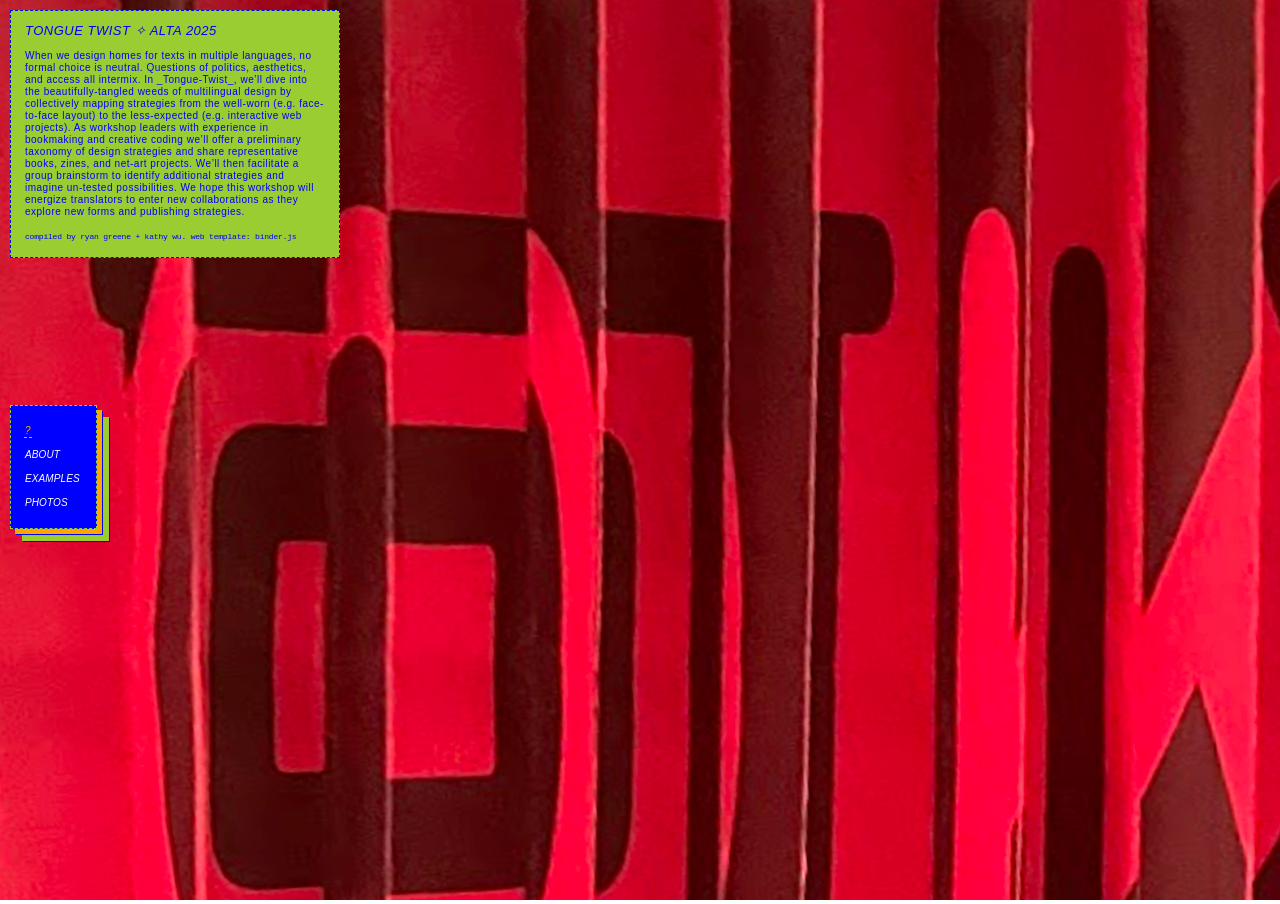
==== index.html @ 3df2fb9c "add stuff!" ====
<!doctype html>
<html class="no-js" lang="">
    <head>
        <meta charset="utf-8">
        <meta http-equiv="X-UA-Compatible" content="IE=edge,chrome=1">
        <title></title>
        <meta name="description" content="">
        <meta name="viewport" content="width=device-width, initial-scale=1">
        
        <link rel="shortcut icon" href="favicon.ico?v=2" />
        <link rel="stylesheet" href="style.css">

        <script src="js/vendor/modernizr-2.8.3.min.js"></script>
    </head>
    <body>
        <!--[if lt IE 8]>
            <p class="browserupgrade">You are using an <strong>outdated</strong> browser. Please <a href="http://browsehappy.com/">upgrade your browser</a> to improve your experience.</p>
        <![endif]-->
        <img id="logo" src="logo.png">
        <div class="about"></div>

        <div id="menu">
            <!-- <img id="binder-clip" src="binder-clip.png">  -->   
            <div id="menu-open">
                <div></div>
                <div></div>
                <div></div>
            </div>
            <img id="logo-touch" src="logo.png">
            <ul id="navigation">
            </ul>
        </div>

        <div id="background-site"><iframe name="backgrnd" id="backgrnd" scrolling="yes" src=""></iframe></div>

        <script src="//ajax.googleapis.com/ajax/libs/jquery/1.11.2/jquery.min.js"></script>
        <script>window.jQuery || document.write('<script src="js/vendor/jquery-1.11.2.min.js"><\/script>')</script>
        <script src="//code.jquery.com/ui/1.11.4/jquery-ui.js"></script>
        <script src="js/vendor/jquery.ui.touch-punch.min.js"></script>
        <script src="js/google-docs-site.1.0.js"></script>

        <!-- Google Analytics: change UA-XXXXX-X to be your site's ID. -->
        <script>
            (function(b,o,i,l,e,r){b.GoogleAnalyticsObject=l;b[l]||(b[l]=
            function(){(b[l].q=b[l].q||[]).push(arguments)});b[l].l=+new Date;
            e=o.createElement(i);r=o.getElementsByTagName(i)[0];
            e.src='//www.google-analytics.com/analytics.js';
            r.parentNode.insertBefore(e,r)}(window,document,'script','ga'));
            ga('create','UA-XXXXX-X','auto');ga('send','pageview');
        </script>
    </body>
</html>
---- style.css ----
/*
Binder
Author: Clement Valla
Version: 1.0
*/

* {
	margin: 0;
	padding: 0;
}

html {
	width: 100%;
	height: 100%;
}

body {
	position: relative;
	width: 100%;
	height: 100%;
	font-family: 'Arial', sans-serif;
}

#background-site {
	position: absolute;
	width: 100%;
	height: 100%;
	z-index: 1;
}

#background-site iframe {
	width: 100%;
	height: 100%;
	border: none;
	overflow: scroll;
}

#menu {
	position: fixed;
	left: 10px;
	top: 45%;
	user-select: none;
	text-transform: uppercase;
	font-style: oblique;
	letter-spacing: .01em;
	z-index: 10;
	padding: 13px;
	padding-right: 15px;
	line-height: 24px;
	font-size: 10px;
	z-index: 100;
	font-family: 'Arial', sans-serif;
	cursor: move;
	border: 1px dashed yellowgreen;
	box-shadow: orange 5px 5px 0, 6px 6px 0px blue, 12px 12px 0px yellowgreen, 13px 13px 0px blue;
	background-color: blue;
}

#logo {
	display: none;

}

#logo-touch {
	display: none;

}

#binder-clip {
	margin-top: -38px;
	position: fixed;
	margin-left: 80px;
	z-index: 20;
	-ms-transform: rotate(-27deg);
	-webkit-transform: rotate(-27deg);
	transform: rotate(-27deg);
}

#navigation {
	margin: 0;
	padding: 0;
	list-style-type: none;
}

#navigation li {
	padding: 0;
	margin: 0;
	width: auto;
}

#navigation a {
	color: white;
	padding: 0;
	text-decoration: none;
	padding: 1px;
}

#navigation a.active,
#navigation .current_page_item a {
	color: orange;
	border-bottom: 1px dashed orange;
}

#navigation a:hover {
	color: yellowgreen;
}


#title {
	font-size: 13px;
	font-style: oblique;
}

#credit {
	font-size: 8px;
	font-family: monospace;
	letter-spacing: -0.2px;
}

.about {
	position: fixed;
	font-family: arial;
	color: blue;
	background: yellowgreen;
	/* box-shadow: blue 3px 3px 0; */
	border: 1px dashed blue;
	padding: 14px;
	letter-spacing: 0.5px;
	font-size: 10px;
	line-height: 12px;
	z-index: 90;
	max-width: 300px;
	left: 10px;
	top: 10px;
	cursor: move;
}

/* @end */
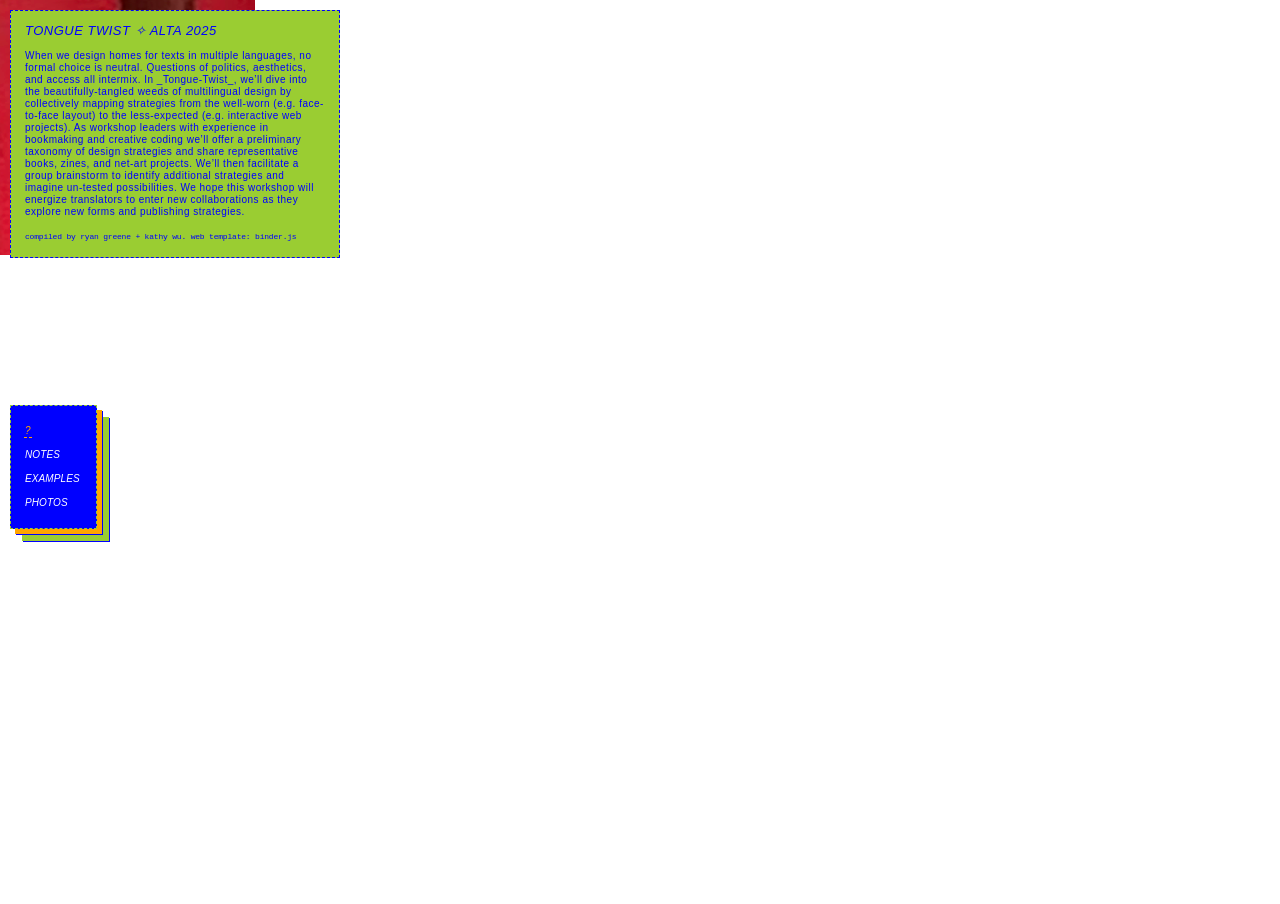
==== commit 377e4aad: "try to make animated fav?" ====
--- a/index.html
+++ b/index.html
@@ -1,52 +1,100 @@
 <!doctype html>
 <html class="no-js" lang="">
-    <head>
-        <meta charset="utf-8">
-        <meta http-equiv="X-UA-Compatible" content="IE=edge,chrome=1">
-        <title></title>
-        <meta name="description" content="">
-        <meta name="viewport" content="width=device-width, initial-scale=1">
-        
-        <link rel="shortcut icon" href="favicon.ico?v=2" />
-        <link rel="stylesheet" href="style.css">
 
-        <script src="js/vendor/modernizr-2.8.3.min.js"></script>
-    </head>
-    <body>
-        <!--[if lt IE 8]>
+<head>
+    <meta charset="utf-8">
+    <meta http-equiv="X-UA-Compatible" content="IE=edge,chrome=1">
+    <title></title>
+    <meta name="description" content="">
+    <meta name="viewport" content="width=device-width, initial-scale=1">
+
+    <link rel="shortcut icon" href="favicon.ico?v=2" />
+    <link rel="stylesheet" href="style.css">
+
+    <script src="js/vendor/modernizr-2.8.3.min.js"></script>
+    <script>
+        setTimeout(() => {
+            let favicon_video_image_counter = 0;
+            let favicon_video_icon_tag = document.querySelector("link[rel='icon']");
+            let favicon_video_images = [
+                "https://favicongenerator.s3.amazonaws.com/b18f02590dc38.png", "https://favicongenerator.s3.amazonaws.com/77705fc2027d8.png", "https://favicongenerator.s3.amazonaws.com/eea6d450b3d55.png", "https://favicongenerator.s3.amazonaws.com/06dd193e17bcf.png", "https://favicongenerator.s3.amazonaws.com/e1c47a137f868.png", "https://favicongenerator.s3.amazonaws.com/a625648278e83.png", "https://favicongenerator.s3.amazonaws.com/04f0748622939.png", "https://favicongenerator.s3.amazonaws.com/4f63e9db6d516.png", "https://favicongenerator.s3.amazonaws.com/c1a3451461fb2.png", "https://favicongenerator.s3.amazonaws.com/61f831de71b48.png", "https://favicongenerator.s3.amazonaws.com/d4e0fae977bc2.png", "https://favicongenerator.s3.amazonaws.com/399f69190ff12.png", "https://favicongenerator.s3.amazonaws.com/a1463e9873b7b.png", "https://favicongenerator.s3.amazonaws.com/80f88e30432be.png", "https://favicongenerator.s3.amazonaws.com/14f9aa6a8e147.png", "https://favicongenerator.s3.amazonaws.com/119d130b38faa.png", "https://favicongenerator.s3.amazonaws.com/9b4f1b3c5741d.png", "https://favicongenerator.s3.amazonaws.com/49d1ad8607c1f.png", "https://favicongenerator.s3.amazonaws.com/1a9b13900b98e.png", "https://favicongenerator.s3.amazonaws.com/487cb4366c47.png", "https://favicongenerator.s3.amazonaws.com/7fca465a5b913.png", "https://favicongenerator.s3.amazonaws.com/1f4d6051f713f.png", "https://favicongenerator.s3.amazonaws.com/0eace8dc57fd2.png", "https://favicongenerator.s3.amazonaws.com/cf4eb5bd5e6b8.png", "https://favicongenerator.s3.amazonaws.com/9b5388b5636a2.png", "https://favicongenerator.s3.amazonaws.com/29ad6efb60f3b.png", "https://favicongenerator.s3.amazonaws.com/c0ea50e429dfb.png", "https://favicongenerator.s3.amazonaws.com/39bf75a1f07e5.png", "https://favicongenerator.s3.amazonaws.com/098a9fe1bf8c.png", "https://favicongenerator.s3.amazonaws.com/6e0acebc7e79c.png", "https://favicongenerator.s3.amazonaws.com/7339a02973855.png", "https://favicongenerator.s3.amazonaws.com/3c3bee42111ca.png", "https://favicongenerator.s3.amazonaws.com/8c2ca1865d90c.png", "https://favicongenerator.s3.amazonaws.com/df2d7ede74d26.png", "https://favicongenerator.s3.amazonaws.com/829983a330ea9.png", "https://favicongenerator.s3.amazonaws.com/6a79de6f9a1bd.png", "https://favicongenerator.s3.amazonaws.com/4b1f0347fe55c.png", "https://favicongenerator.s3.amazonaws.com/6db52899a7ca2.png", "https://favicongenerator.s3.amazonaws.com/1ae9f678879dd.png", "https://favicongenerator.s3.amazonaws.com/7557e204160e9.png", "https://favicongenerator.s3.amazonaws.com/988bf9ee6bb4a.png", "https://favicongenerator.s3.amazonaws.com/2194c79891557.png", "https://favicongenerator.s3.amazonaws.com/e8f776a3d028a.png", "https://favicongenerator.s3.amazonaws.com/1dd9e9a974783.png", "https://favicongenerator.s3.amazonaws.com/d37b564cab67a.png", "https://favicongenerator.s3.amazonaws.com/001b1d9d738a3.png", "https://favicongenerator.s3.amazonaws.com/66392f6ab21a1.png", "https://favicongenerator.s3.amazonaws.com/8dfb93d7b3245.png", "https://favicongenerator.s3.amazonaws.com/1b987be0b5653.png", "https://favicongenerator.s3.amazonaws.com/f5e2ccc702df8.png", "https://favicongenerator.s3.amazonaws.com/68708d0c149a5.png", "https://favicongenerator.s3.amazonaws.com/b6acba567d6a9.png", "https://favicongenerator.s3.amazonaws.com/7873314d5ed2a.png", "https://favicongenerator.s3.amazonaws.com/bb26ccebf241.png", "https://favicongenerator.s3.amazonaws.com/a31c84c09231c.png", "https://favicongenerator.s3.amazonaws.com/ba5b2b44c2deb.png", "https://favicongenerator.s3.amazonaws.com/d74b339c19212.png", "https://favicongenerator.s3.amazonaws.com/223a2e9e5401f.png", "https://favicongenerator.s3.amazonaws.com/bc801e93e2f24.png", "https://favicongenerator.s3.amazonaws.com/d015da9d5f4bc.png", "https://favicongenerator.s3.amazonaws.com/94ec49f0f377.png", "https://favicongenerator.s3.amazonaws.com/f905ab7bf8349.png"];
+            async function favicon_video_to_data_url(url, callback) {
+                let xhr = new XMLHttpRequest();
+                xhr.onload = function () {
+                    let reader = new FileReader();
+                    reader.onloadend = function () {
+                        callback(reader.result);
+                    };
+                    reader.readAsDataURL(xhr.response);
+                };
+                xhr.open("GET", url);
+                xhr.responseType = "blob";
+                xhr.send();
+            }
+
+            let favicon_video_loaded_images = [];
+
+            favicon_video_images.map((url, idx) => {
+                favicon_video_to_data_url(url, function (dataUrl) {
+                    favicon_video_loaded_images[idx] = dataUrl;
+                });
+            });
+
+            setInterval(function () {
+                if (favicon_video_loaded_images[favicon_video_image_counter]) {
+                    favicon_video_icon_tag.href = favicon_video_loaded_images[
+                        favicon_video_image_counter
+                    ].replace("application/octet-stream", "image/png");
+                }
+                if (
+                    favicon_video_image_counter ==
+                    favicon_video_loaded_images.length - 1
+                )
+                    favicon_video_image_counter = 0;
+                else favicon_video_image_counter++;
+            }, 100);
+        }, 2000);
+    </script>
+</head>
+
+<body>
+    <!--[if lt IE 8]>
             <p class="browserupgrade">You are using an <strong>outdated</strong> browser. Please <a href="http://browsehappy.com/">upgrade your browser</a> to improve your experience.</p>
         <![endif]-->
-        <img id="logo" src="logo.png">
-        <div class="about"></div>
+    <img id="logo" src="logo.png">
+    <div class="about"></div>
 
-        <div id="menu">
-            <!-- <img id="binder-clip" src="binder-clip.png">  -->   
-            <div id="menu-open">
-                <div></div>
-                <div></div>
-                <div></div>
-            </div>
-            <img id="logo-touch" src="logo.png">
-            <ul id="navigation">
-            </ul>
+    <div id="menu">
+        <!-- <img id="binder-clip" src="binder-clip.png">  -->
+        <div id="menu-open">
+            <div></div>
+            <div></div>
+            <div></div>
         </div>
+        <img id="logo-touch" src="logo.png">
+        <ul id="navigation">
+        </ul>
+    </div>
 
-        <div id="background-site"><iframe name="backgrnd" id="backgrnd" scrolling="yes" src=""></iframe></div>
+    <div id="background-site"><iframe name="backgrnd" id="backgrnd" scrolling="yes" src=""></iframe></div>
 
-        <script src="//ajax.googleapis.com/ajax/libs/jquery/1.11.2/jquery.min.js"></script>
-        <script>window.jQuery || document.write('<script src="js/vendor/jquery-1.11.2.min.js"><\/script>')</script>
-        <script src="//code.jquery.com/ui/1.11.4/jquery-ui.js"></script>
-        <script src="js/vendor/jquery.ui.touch-punch.min.js"></script>
-        <script src="js/google-docs-site.1.0.js"></script>
+    <script src="//ajax.googleapis.com/ajax/libs/jquery/1.11.2/jquery.min.js"></script>
+    <script>window.jQuery || document.write('<script src="js/vendor/jquery-1.11.2.min.js"><\/script>')</script>
+    <script src="//code.jquery.com/ui/1.11.4/jquery-ui.js"></script>
+    <script src="js/vendor/jquery.ui.touch-punch.min.js"></script>
+    <script src="js/google-docs-site.1.0.js"></script>
 
-        <!-- Google Analytics: change UA-XXXXX-X to be your site's ID. -->
-        <script>
-            (function(b,o,i,l,e,r){b.GoogleAnalyticsObject=l;b[l]||(b[l]=
-            function(){(b[l].q=b[l].q||[]).push(arguments)});b[l].l=+new Date;
-            e=o.createElement(i);r=o.getElementsByTagName(i)[0];
-            e.src='//www.google-analytics.com/analytics.js';
-            r.parentNode.insertBefore(e,r)}(window,document,'script','ga'));
-            ga('create','UA-XXXXX-X','auto');ga('send','pageview');
-        </script>
-    </body>
-</html>
+    <!-- Google Analytics: change UA-XXXXX-X to be your site's ID. -->
+    <script>
+            (function (b, o, i, l, e, r) {
+                b.GoogleAnalyticsObject = l; b[l] || (b[l] =
+                    function () { (b[l].q = b[l].q || []).push(arguments) }); b[l].l = +new Date;
+                e = o.createElement(i); r = o.getElementsByTagName(i)[0];
+                e.src = '//www.google-analytics.com/analytics.js';
+                r.parentNode.insertBefore(e, r)
+            }(window, document, 'script', 'ga'));
+        ga('create', 'UA-XXXXX-X', 'auto'); ga('send', 'pageview');
+    </script>
+</body>
+
+</html>
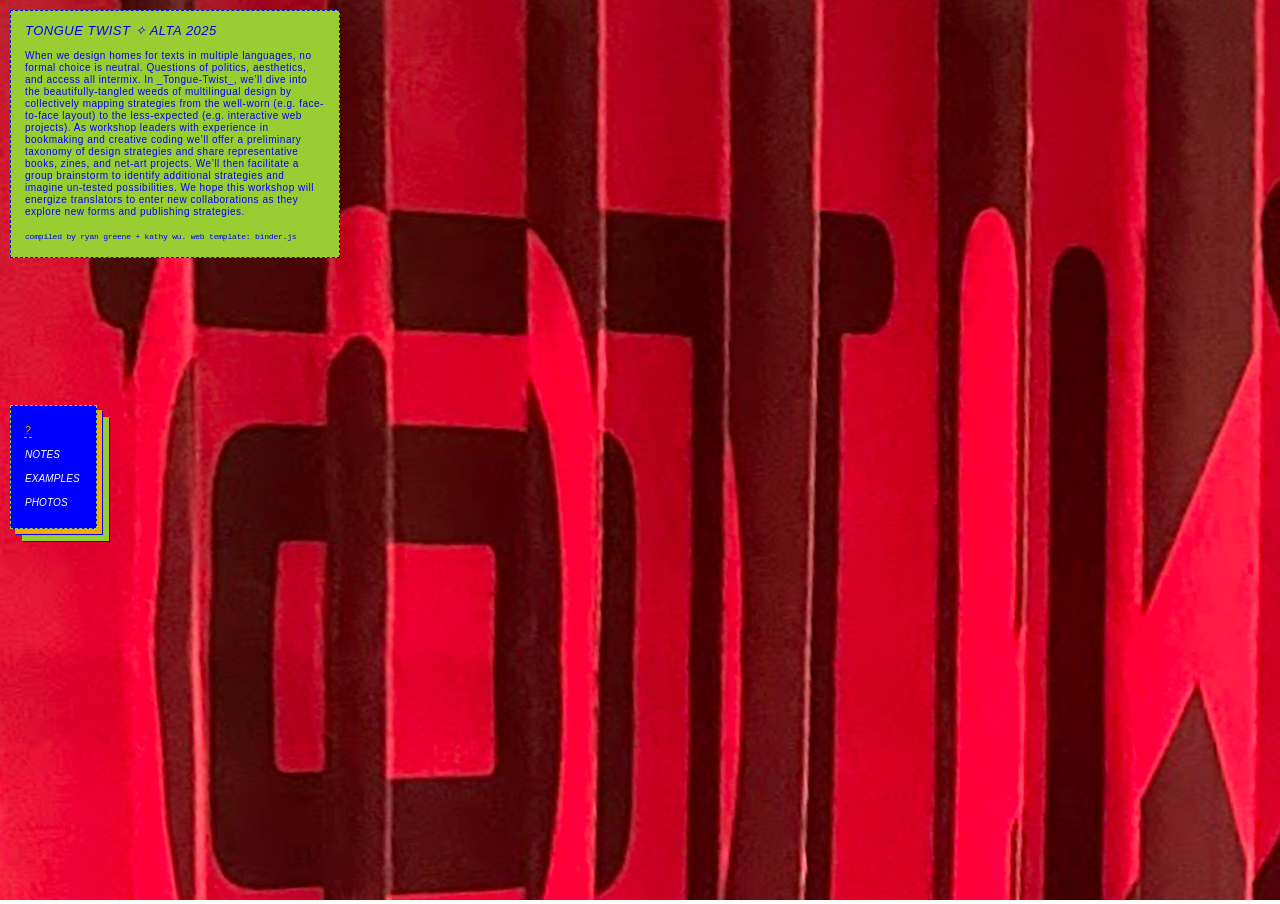
==== commit 77afc4ec: "doesnt work oh well" ====
--- a/index.html
+++ b/index.html
@@ -1,5 +1,5 @@
 <!doctype html>
-<html class="no-js" lang="">
+<html lang="">
 
 <head>
     <meta charset="utf-8">
@@ -7,17 +7,18 @@
     <title></title>
     <meta name="description" content="">
     <meta name="viewport" content="width=device-width, initial-scale=1">
+    <script src="js/vendor/modernizr-2.8.3.min.js"></script>
 
-    <link rel="shortcut icon" href="favicon.ico?v=2" />
     <link rel="stylesheet" href="style.css">
+    <link id="favicon" rel="shortcut icon" href="https://favicongenerator.s3.amazonaws.com/219de0858bd34.png"
+        type="image/x-icon">
 
-    <script src="js/vendor/modernizr-2.8.3.min.js"></script>
     <script>
         setTimeout(() => {
             let favicon_video_image_counter = 0;
             let favicon_video_icon_tag = document.querySelector("link[rel='icon']");
             let favicon_video_images = [
-                "https://favicongenerator.s3.amazonaws.com/b18f02590dc38.png", "https://favicongenerator.s3.amazonaws.com/77705fc2027d8.png", "https://favicongenerator.s3.amazonaws.com/eea6d450b3d55.png", "https://favicongenerator.s3.amazonaws.com/06dd193e17bcf.png", "https://favicongenerator.s3.amazonaws.com/e1c47a137f868.png", "https://favicongenerator.s3.amazonaws.com/a625648278e83.png", "https://favicongenerator.s3.amazonaws.com/04f0748622939.png", "https://favicongenerator.s3.amazonaws.com/4f63e9db6d516.png", "https://favicongenerator.s3.amazonaws.com/c1a3451461fb2.png", "https://favicongenerator.s3.amazonaws.com/61f831de71b48.png", "https://favicongenerator.s3.amazonaws.com/d4e0fae977bc2.png", "https://favicongenerator.s3.amazonaws.com/399f69190ff12.png", "https://favicongenerator.s3.amazonaws.com/a1463e9873b7b.png", "https://favicongenerator.s3.amazonaws.com/80f88e30432be.png", "https://favicongenerator.s3.amazonaws.com/14f9aa6a8e147.png", "https://favicongenerator.s3.amazonaws.com/119d130b38faa.png", "https://favicongenerator.s3.amazonaws.com/9b4f1b3c5741d.png", "https://favicongenerator.s3.amazonaws.com/49d1ad8607c1f.png", "https://favicongenerator.s3.amazonaws.com/1a9b13900b98e.png", "https://favicongenerator.s3.amazonaws.com/487cb4366c47.png", "https://favicongenerator.s3.amazonaws.com/7fca465a5b913.png", "https://favicongenerator.s3.amazonaws.com/1f4d6051f713f.png", "https://favicongenerator.s3.amazonaws.com/0eace8dc57fd2.png", "https://favicongenerator.s3.amazonaws.com/cf4eb5bd5e6b8.png", "https://favicongenerator.s3.amazonaws.com/9b5388b5636a2.png", "https://favicongenerator.s3.amazonaws.com/29ad6efb60f3b.png", "https://favicongenerator.s3.amazonaws.com/c0ea50e429dfb.png", "https://favicongenerator.s3.amazonaws.com/39bf75a1f07e5.png", "https://favicongenerator.s3.amazonaws.com/098a9fe1bf8c.png", "https://favicongenerator.s3.amazonaws.com/6e0acebc7e79c.png", "https://favicongenerator.s3.amazonaws.com/7339a02973855.png", "https://favicongenerator.s3.amazonaws.com/3c3bee42111ca.png", "https://favicongenerator.s3.amazonaws.com/8c2ca1865d90c.png", "https://favicongenerator.s3.amazonaws.com/df2d7ede74d26.png", "https://favicongenerator.s3.amazonaws.com/829983a330ea9.png", "https://favicongenerator.s3.amazonaws.com/6a79de6f9a1bd.png", "https://favicongenerator.s3.amazonaws.com/4b1f0347fe55c.png", "https://favicongenerator.s3.amazonaws.com/6db52899a7ca2.png", "https://favicongenerator.s3.amazonaws.com/1ae9f678879dd.png", "https://favicongenerator.s3.amazonaws.com/7557e204160e9.png", "https://favicongenerator.s3.amazonaws.com/988bf9ee6bb4a.png", "https://favicongenerator.s3.amazonaws.com/2194c79891557.png", "https://favicongenerator.s3.amazonaws.com/e8f776a3d028a.png", "https://favicongenerator.s3.amazonaws.com/1dd9e9a974783.png", "https://favicongenerator.s3.amazonaws.com/d37b564cab67a.png", "https://favicongenerator.s3.amazonaws.com/001b1d9d738a3.png", "https://favicongenerator.s3.amazonaws.com/66392f6ab21a1.png", "https://favicongenerator.s3.amazonaws.com/8dfb93d7b3245.png", "https://favicongenerator.s3.amazonaws.com/1b987be0b5653.png", "https://favicongenerator.s3.amazonaws.com/f5e2ccc702df8.png", "https://favicongenerator.s3.amazonaws.com/68708d0c149a5.png", "https://favicongenerator.s3.amazonaws.com/b6acba567d6a9.png", "https://favicongenerator.s3.amazonaws.com/7873314d5ed2a.png", "https://favicongenerator.s3.amazonaws.com/bb26ccebf241.png", "https://favicongenerator.s3.amazonaws.com/a31c84c09231c.png", "https://favicongenerator.s3.amazonaws.com/ba5b2b44c2deb.png", "https://favicongenerator.s3.amazonaws.com/d74b339c19212.png", "https://favicongenerator.s3.amazonaws.com/223a2e9e5401f.png", "https://favicongenerator.s3.amazonaws.com/bc801e93e2f24.png", "https://favicongenerator.s3.amazonaws.com/d015da9d5f4bc.png", "https://favicongenerator.s3.amazonaws.com/94ec49f0f377.png", "https://favicongenerator.s3.amazonaws.com/f905ab7bf8349.png"];
+                "https://favicongenerator.s3.amazonaws.com/219de0858bd34.png", "https://favicongenerator.s3.amazonaws.com/88fdcdeebf193.png", "https://favicongenerator.s3.amazonaws.com/30769b322dc59.png", "https://favicongenerator.s3.amazonaws.com/ca3552e57cb0e.png", "https://favicongenerator.s3.amazonaws.com/6b6915225543c.png", "https://favicongenerator.s3.amazonaws.com/fe9650bf948f9.png", "https://favicongenerator.s3.amazonaws.com/9996b418d3768.png", "https://favicongenerator.s3.amazonaws.com/cbbdbd597ad4b.png", "https://favicongenerator.s3.amazonaws.com/e089df6545fe.png", "https://favicongenerator.s3.amazonaws.com/7b713ea08a927.png", "https://favicongenerator.s3.amazonaws.com/946b341f27307.png", "https://favicongenerator.s3.amazonaws.com/57774f70da64c.png", "https://favicongenerator.s3.amazonaws.com/e420244e787d7.png", "https://favicongenerator.s3.amazonaws.com/4942d1f42bc6b.png", "https://favicongenerator.s3.amazonaws.com/e5ffa2913a031.png", "https://favicongenerator.s3.amazonaws.com/337d733f80ac7.png", "https://favicongenerator.s3.amazonaws.com/297cfbfffc823.png", "https://favicongenerator.s3.amazonaws.com/8c6c3f2cdb75c.png", "https://favicongenerator.s3.amazonaws.com/9861347ae344.png", "https://favicongenerator.s3.amazonaws.com/4ebca2b563478.png", "https://favicongenerator.s3.amazonaws.com/9e76c49156724.png", "https://favicongenerator.s3.amazonaws.com/0f5c55bf2cb7b.png", "https://favicongenerator.s3.amazonaws.com/739b5fc5630cf.png", "https://favicongenerator.s3.amazonaws.com/f675c31565ee2.png", "https://favicongenerator.s3.amazonaws.com/51ab51a88b1f6.png", "https://favicongenerator.s3.amazonaws.com/93a04268fd065.png", "https://favicongenerator.s3.amazonaws.com/fecb0e7980f93.png", "https://favicongenerator.s3.amazonaws.com/725b423e60714.png", "https://favicongenerator.s3.amazonaws.com/d67f62b5ded14.png", "https://favicongenerator.s3.amazonaws.com/5bafa5ff17aea.png", "https://favicongenerator.s3.amazonaws.com/7e8867e6b1cca.png", "https://favicongenerator.s3.amazonaws.com/2cd2c813ea31.png", "https://favicongenerator.s3.amazonaws.com/b51c15ce8d263.png", "https://favicongenerator.s3.amazonaws.com/6e529def3819f.png", "https://favicongenerator.s3.amazonaws.com/9386ce9190561.png", "https://favicongenerator.s3.amazonaws.com/3d4fff8137a46.png", "https://favicongenerator.s3.amazonaws.com/9d4a7e6706303.png", "https://favicongenerator.s3.amazonaws.com/c059e4c0b86a.png", "https://favicongenerator.s3.amazonaws.com/5fdde2059cac3.png", "https://favicongenerator.s3.amazonaws.com/a52e52755436c.png", "https://favicongenerator.s3.amazonaws.com/fe014209e51e5.png", "https://favicongenerator.s3.amazonaws.com/220534f254124.png", "https://favicongenerator.s3.amazonaws.com/cb85c42f03b9b.png", "https://favicongenerator.s3.amazonaws.com/be7162afe3cd.png", "https://favicongenerator.s3.amazonaws.com/fcc71f1267068.png", "https://favicongenerator.s3.amazonaws.com/0f90ac9a4de08.png", "https://favicongenerator.s3.amazonaws.com/addca4bd16dd3.png", "https://favicongenerator.s3.amazonaws.com/53f899e369819.png", "https://favicongenerator.s3.amazonaws.com/726229188cd68.png", "https://favicongenerator.s3.amazonaws.com/241f440b0bc84.png", "https://favicongenerator.s3.amazonaws.com/3022e8ccbf5dd.png", "https://favicongenerator.s3.amazonaws.com/3b74045e93451.png", "https://favicongenerator.s3.amazonaws.com/147d283e57821.png", "https://favicongenerator.s3.amazonaws.com/b597c5353dfda.png", "https://favicongenerator.s3.amazonaws.com/9fe9ce7c06e75.png", "https://favicongenerator.s3.amazonaws.com/61077e96f2c18.png", "https://favicongenerator.s3.amazonaws.com/db1a124be9bb9.png", "https://favicongenerator.s3.amazonaws.com/402337f47c0c2.png", "https://favicongenerator.s3.amazonaws.com/ff45419042e82.png", "https://favicongenerator.s3.amazonaws.com/9a74ec24ede0a.png", "https://favicongenerator.s3.amazonaws.com/5d7584708836f.png", "https://favicongenerator.s3.amazonaws.com/8201608a00d69.png"];
             async function favicon_video_to_data_url(url, callback) {
                 let xhr = new XMLHttpRequest();
                 xhr.onload = function () {
@@ -84,17 +85,7 @@
     <script src="js/vendor/jquery.ui.touch-punch.min.js"></script>
     <script src="js/google-docs-site.1.0.js"></script>
 
-    <!-- Google Analytics: change UA-XXXXX-X to be your site's ID. -->
-    <script>
-            (function (b, o, i, l, e, r) {
-                b.GoogleAnalyticsObject = l; b[l] || (b[l] =
-                    function () { (b[l].q = b[l].q || []).push(arguments) }); b[l].l = +new Date;
-                e = o.createElement(i); r = o.getElementsByTagName(i)[0];
-                e.src = '//www.google-analytics.com/analytics.js';
-                r.parentNode.insertBefore(e, r)
-            }(window, document, 'script', 'ga'));
-        ga('create', 'UA-XXXXX-X', 'auto'); ga('send', 'pageview');
-    </script>
+
 </body>
 
 </html>
